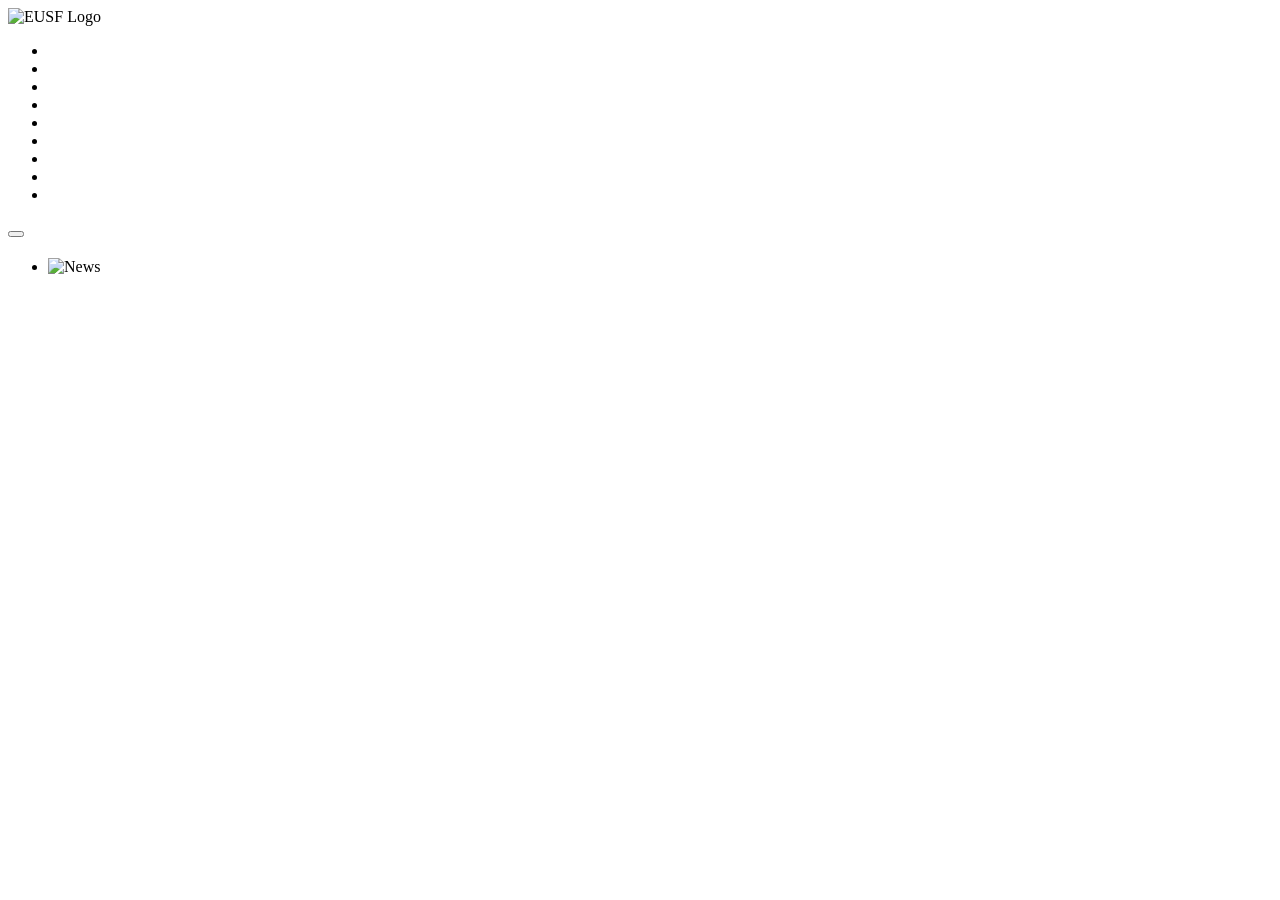
==== index.html @ d33cab5d "part 1" ====
<!DOCTYPE html>
<html lang="en">
<head>
<meta charset="UTF-8">
<meta name="viewport" content="width=device-width, initial-scale=1.0">
<link rel="stylesheet" href="style.css">
<title>EUSF | News</title>
</head>
<body class="news-page">
<header class="header">
<div class="logo">
<img src="img/event34.png" alt="EUSF Logo">
</div>

<nav class="nav">
<ul>
<li><a href="#" id="nav-home"></a></li>
<li><a href="index.html" id="nav-news"></a></li>
<li><a href="events.html" id="nav-events"></a></li>
<li><a href="#" id="nav-universities"></a></li>
<li><a href="#" id="nav-matches"></a></li>
<li><a href="#" id="nav-shield"></a></li>
<li><a href="#" id="nav-medals"></a></li>
<li><a href="#" id="nav-about"></a></li>
<li><a href="#" id="nav-contact"></a></li>
</ul>
</nav>
<button id="live-btn"></button>
</header>
<main>
<section class="hero">
<div class="hero-text">
<h1 id="hero-title"></h1>
<p id="hero-description"></p>
</div>
<div class="breadcrumb">
<a href="#" id="breadcrumb-home"></a>
<span id="breadcrumb-news"></span>
</div>
</section>

<section class="top-news">
<div class="title">
<span id="featured-label"></span>
<h2 id="top-title"></h2>
<p id="top-description"></p>
<a href="#" id="view-all"></a>
</div>
<ul class="cards">
<li class="card">
<img id="top-img1" src="img/1.jpg" alt="News">
<div class="info">
<span id="top-tag1"></span>
<p id="top-date1"></p>
<h3 id="top-news1"></h3>
<a href="#" id="top-read1"></a>
</div>
</li>
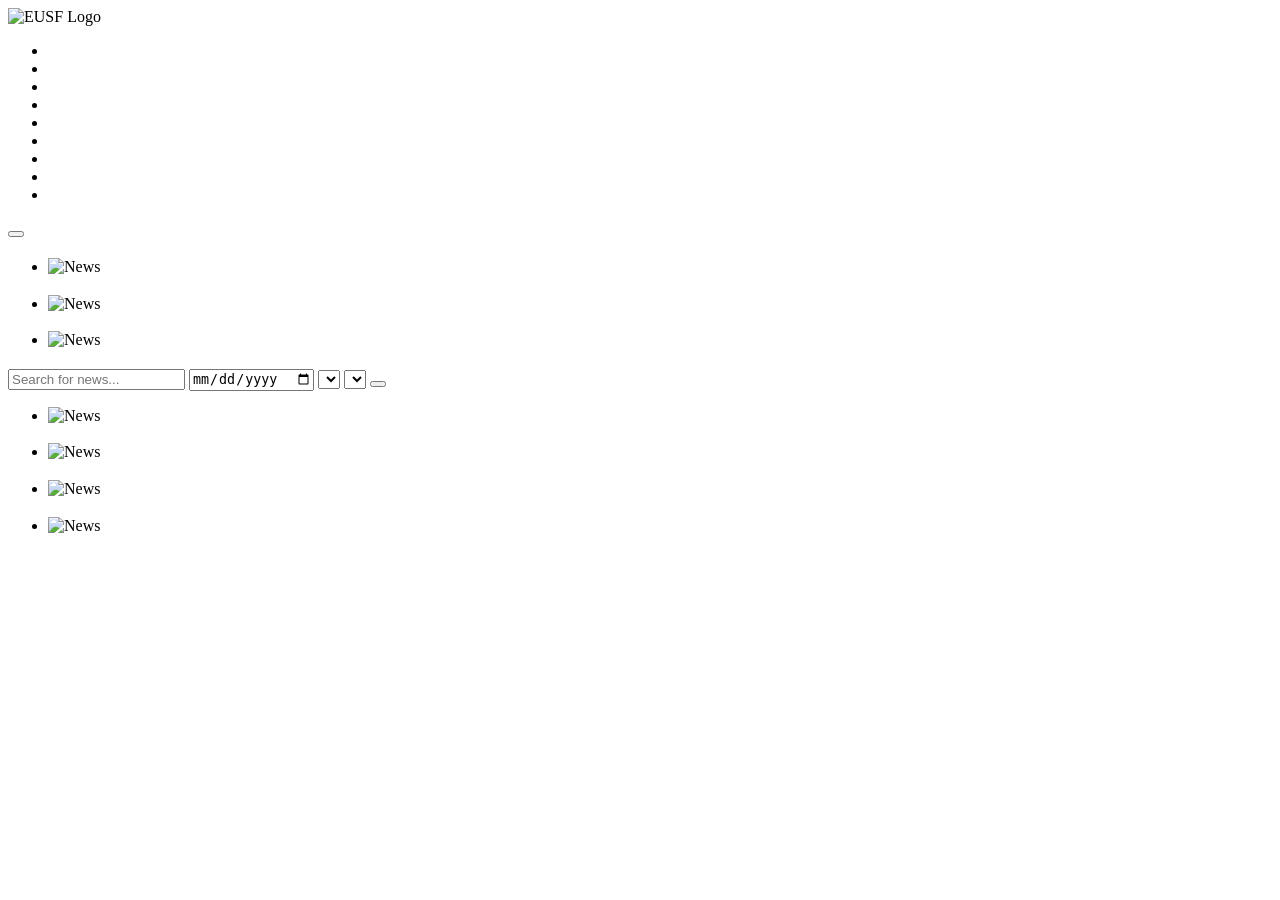
==== commit 173b2161: "page 1 part 2" ====
--- a/index.html
+++ b/index.html
@@ -56,3 +56,86 @@
 <a href="#" id="top-read1"></a>
 </div>
 </li>
+
+<li class="card">
+<img id="top-img2" src="img/2.jpg" alt="News">
+<div class="info">
+<span id="top-tag2"></span>
+<p id="top-date2"></p>
+<h3 id="top-news2"></h3>
+<a href="#" id="top-read2"></a>
+</div>
+</li>
+<li class="card">
+<img id="top-img3" src="img/3.jpg" alt="News">
+<div class="info">
+<span id="top-tag3"></span>
+<p id="top-date3"></p>
+<h3 id="top-news3"></h3>
+<a href="#" id="top-read3"></a>
+</div>
+</li>
+</ul>
+</section>
+
+
+<section class="browse-news">
+<div class="title">
+<span id="explore-label"></span>
+<h2 id="browse-title"></h2>
+<p id="browse-description"></p>
+</div>
+<div class="filters">
+<input type="text" id="search" placeholder="Search for news...">
+<input type="date" id="date">
+<select id="category">
+<option value="all" id="category-all"></option>
+<option value="Competitions" id="category-competitions"></option>
+<option value="Events" id="category-events"></option>
+<option value="Conferences" id="category-conferences"></option>
+</select>
+<select id="sort">
+<option id="sort-latest"></option>
+<option id="sort-oldest"></option>
+</select>
+<button id="filter-btn"></button>
+</div>
+<ul class="cards">
+<li class="card">
+<img src="img/4.jpg" alt="News">
+<div class="info">
+<span id="news-tag1"></span>
+<p id="news-date1"></p>
+<h3 id="news-title1"></h3>
+<a href="#" id="news-read1"></a>
+</div>
+</li>
+<li class="card">
+<img src="img/5.jpeg" alt="News">
+<div class="info">
+<span id="news-tag2"></span>
+<p id="news-date2"></p>
+<h3 id="news-title2"></h3>
+<a href="#" id="news-read2"></a>
+</div>
+</li>
+<li class="card">
+<img src="img/7.jpg" alt="News">
+<div class="info">
+<span id="news-tag3"></span>
+<p id="news-date3"></p>
+<h3 id="news-title3"></h3>
+<a href="#" id="news-read3"></a>
+</div>
+</li>
+<li class="card">
+<img src="img/10.jpg" alt="News">
+<div class="info">
+<span id="news-tag4"></span>
+<p id="news-date4"></p>
+<h3 id="news-title4"></h3>
+<a href="#" id="news-read4"></a>
+</div>
+</li>
+</ul>
+</section>
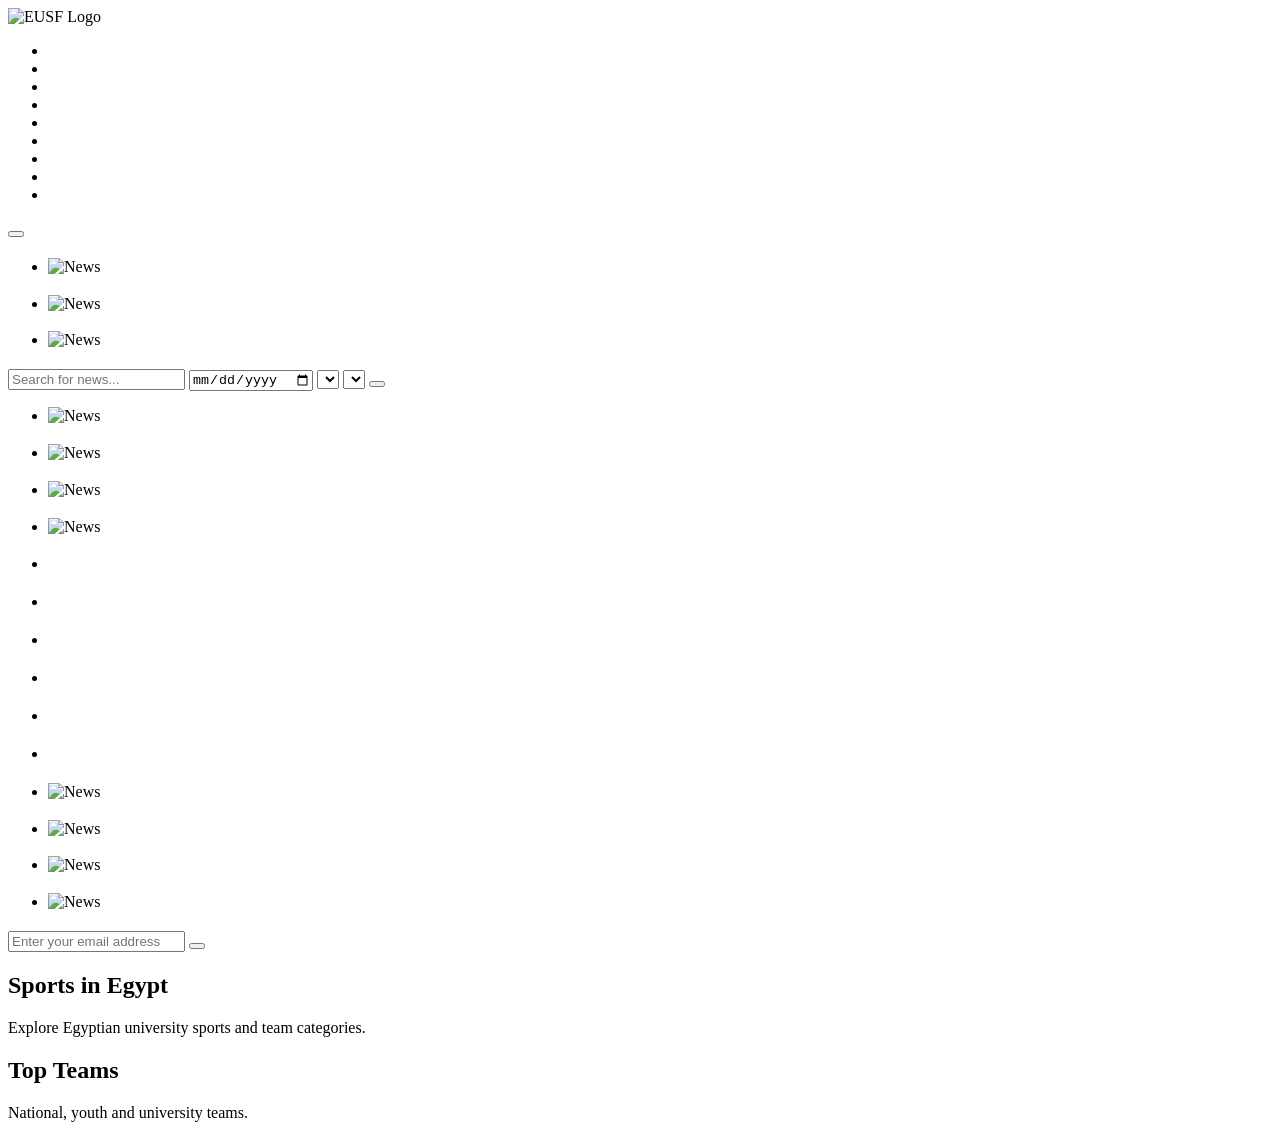
==== commit d5e4621e: "page 1 part 3" ====
--- a/index.html
+++ b/index.html
@@ -139,3 +139,99 @@
 </li>
 </ul>
 </section>
+<section class="categories">
+<div class="title">
+<span id="categories-label"></span>
+<h2 id="categories-title"></h2>
+<p id="categories-description"></p>
+</div>
+<ul class="category-cards">
+<li>
+<h3 id="cat-title1"></h3>
+<p id="cat-count1"></p>
+</li>
+<li>
+<h3 id="cat-title2"></h3>
+<p id="cat-count2"></p>
+</li>
+<li>
+<h3 id="cat-title3"></h3>
+<p id="cat-count3"></p>
+</li>
+<li>
+<h3 id="cat-title4"></h3>
+<p id="cat-count4"></p>
+</li>
+<li>
+<h3 id="cat-title5"></h3>
+<p id="cat-count5"></p>
+</li>
+<li>
+<h3 id="cat-title6"></h3>
+<p id="cat-count6"></p>
+</li>
+</ul>
+
+</section>
+
+<section class="timeline">
+<div class="title">
+<span id="timeline-label"></span>
+<h2 id="timeline-title"></h2>
+<p id="timeline-description"></p>
+<a href="#" id="timeline-link"></a>
+</div>
+<ul class="timeline-cards">
+<li class="card">
+<img src="img/1.jpg" alt="News">
+<div class="info">
+<span id="time-date1"></span>
+<h3 id="time-title1"></h3>
+</div>
+</li>
+<li class="card">
+<img src="img/3.jpg" alt="News">
+<div class="info">
+<span id="time-date2"></span>
+<h3 id="time-title2"></h3>
+</div>
+</li>
+<li class="card">
+<img src="img/7.jpg" alt="News">
+<div class="info">
+<span id="time-date3"></span>
+<h3 id="time-title3"></h3>
+</div>
+</li>
+<li class="card">
+<img src="img/10.jpg" alt="News">
+<div class="info">
+<span id="time-date4"></span>
+<h3 id="time-title4"></h3>
+</div>
+</li>
+<ul>
+</section>
+<section class="newsletter">
+<div class="newsletter-text">
+<span id="newsletter-label"></span>
+<h2 id="newsletter-title"></h2>
+<p id="newsletter-description"></p>
+</div>
+<div class="newsletter-form">
+<input type="email" id="email" placeholder="Enter your email address">
+<button id="subscribe-btn"></button>
+</div>
+<p id="subscribe-message"></p>
+
+</section>
+<section class="sports-teams-section">
+<h2>Sports in Egypt</h2>
+<p class="section-intro">Explore Egyptian university sports and team categories.</p>
+<ul class="sports-team-grid" id="sports-list"></ul>
+<h2>Top Teams</h2>
+<p class="section-intro">National, youth and university teams.</p>
+<ul class="sports-team-grid" id="teams-list"></ul>
+</section>
+
+</main>
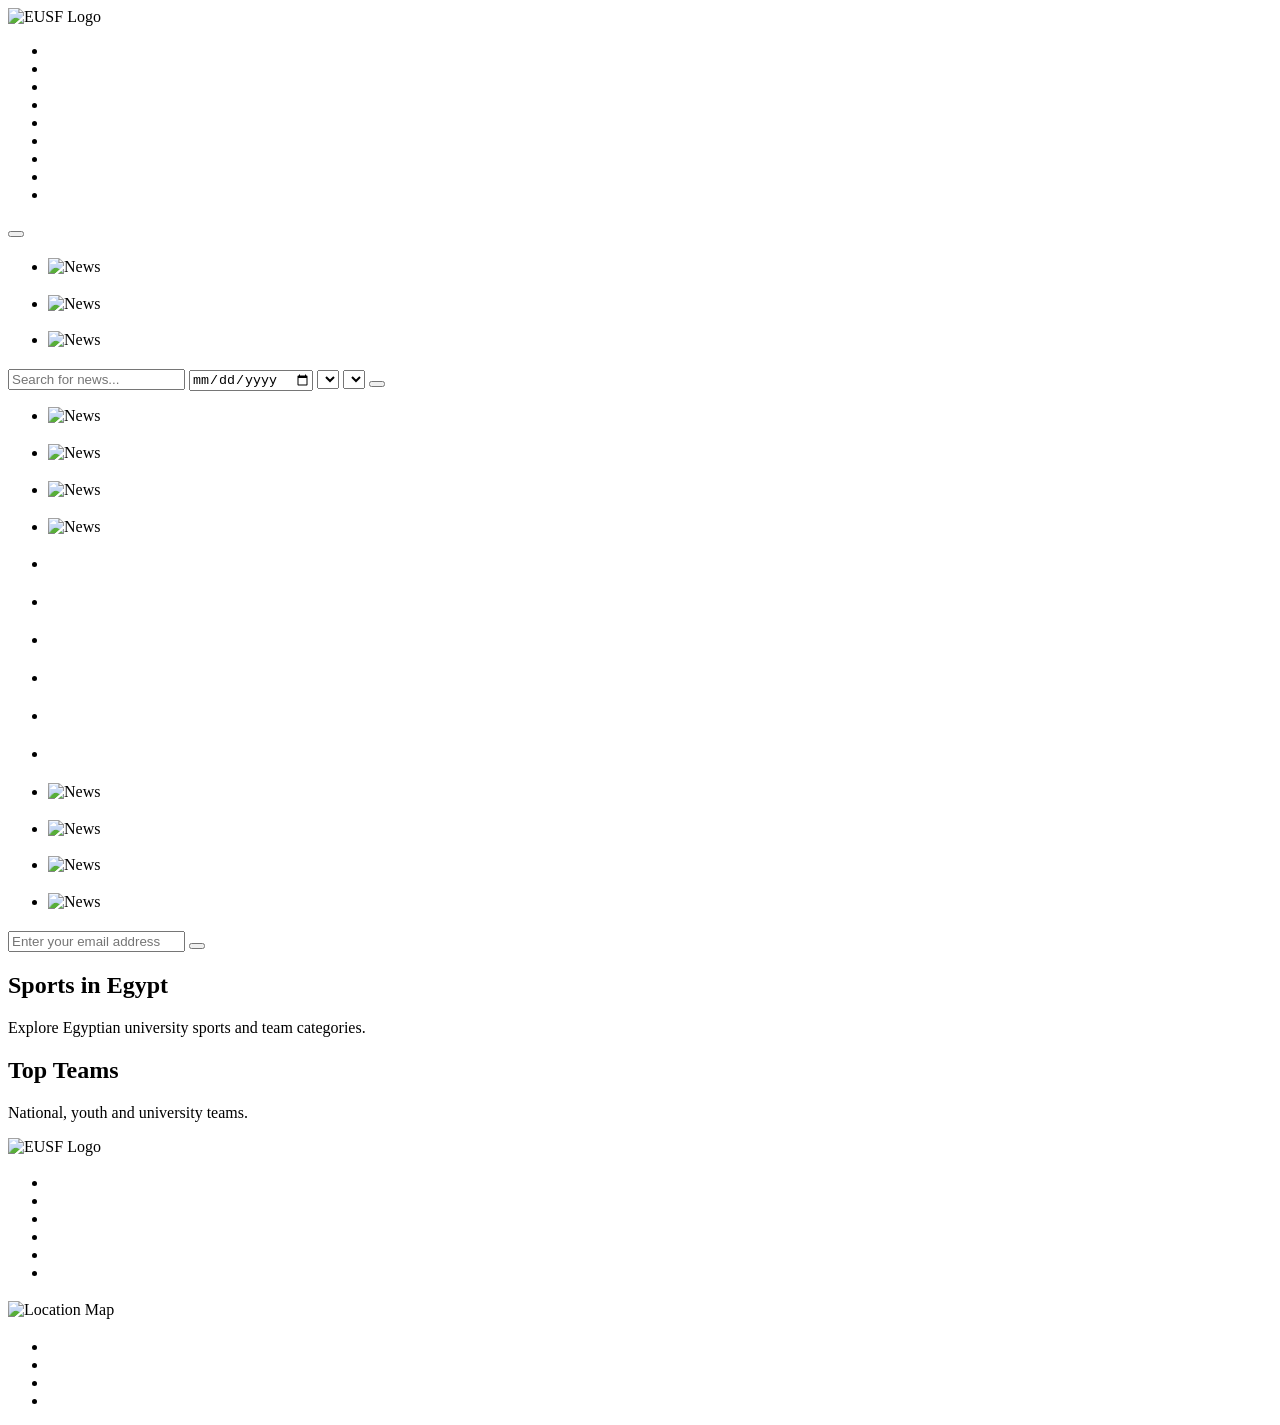
==== commit 49848ef1: "page 1 part 4" ====
--- a/index.html
+++ b/index.html
@@ -234,4 +234,40 @@
 <ul class="sports-team-grid" id="teams-list"></ul>
 </section>
 
-</main>+</main>
+<footer class="footer">
+<div class="footer-logo">
+<img src="img/event34.png" alt="EUSF Logo">
+<p id="footer-description"></p>
+</div>
+<div class="footer-links">
+<h3 id="footer-links-title"></h3>
+<ul>
+<li><a href="#" id="footer-home"></a></li>
+<li><a href="#" id="footer-about"></a></li>
+<li><a href="index.html" id="footer-news"></a></li>
+<li><a href="events.html" id="footer-events"></a></li>
+<li><a href="#" id="footer-universities"></a></li>
+<li><a href="#" id="footer-contact"></a></li>
+</ul>
+</div>
+<div class="footer-contact">
+<h3 id="footer-contact-title"></h3>
+<p id="footer-address"></p>
+<p id="footer-phone"></p>
+<p id="footer-email"></p>
+</div>
+<div class="footer-map">
+<img src="img/locationjpg.jpg" alt="Location Map">
+</div>
+<div class="footer-social">
+<h3 id="footer-social-title"></h3>
+<ul>
+<li><a href="#" id="facebook"></a></li>
+<li><a href="#" id="twitter"></a></li>
+<li><a href="#" id="youtube"></a></li>
+<li><a href="#" id="instagram"></a></li>
+</ul>
+</div>
+
+</footer>
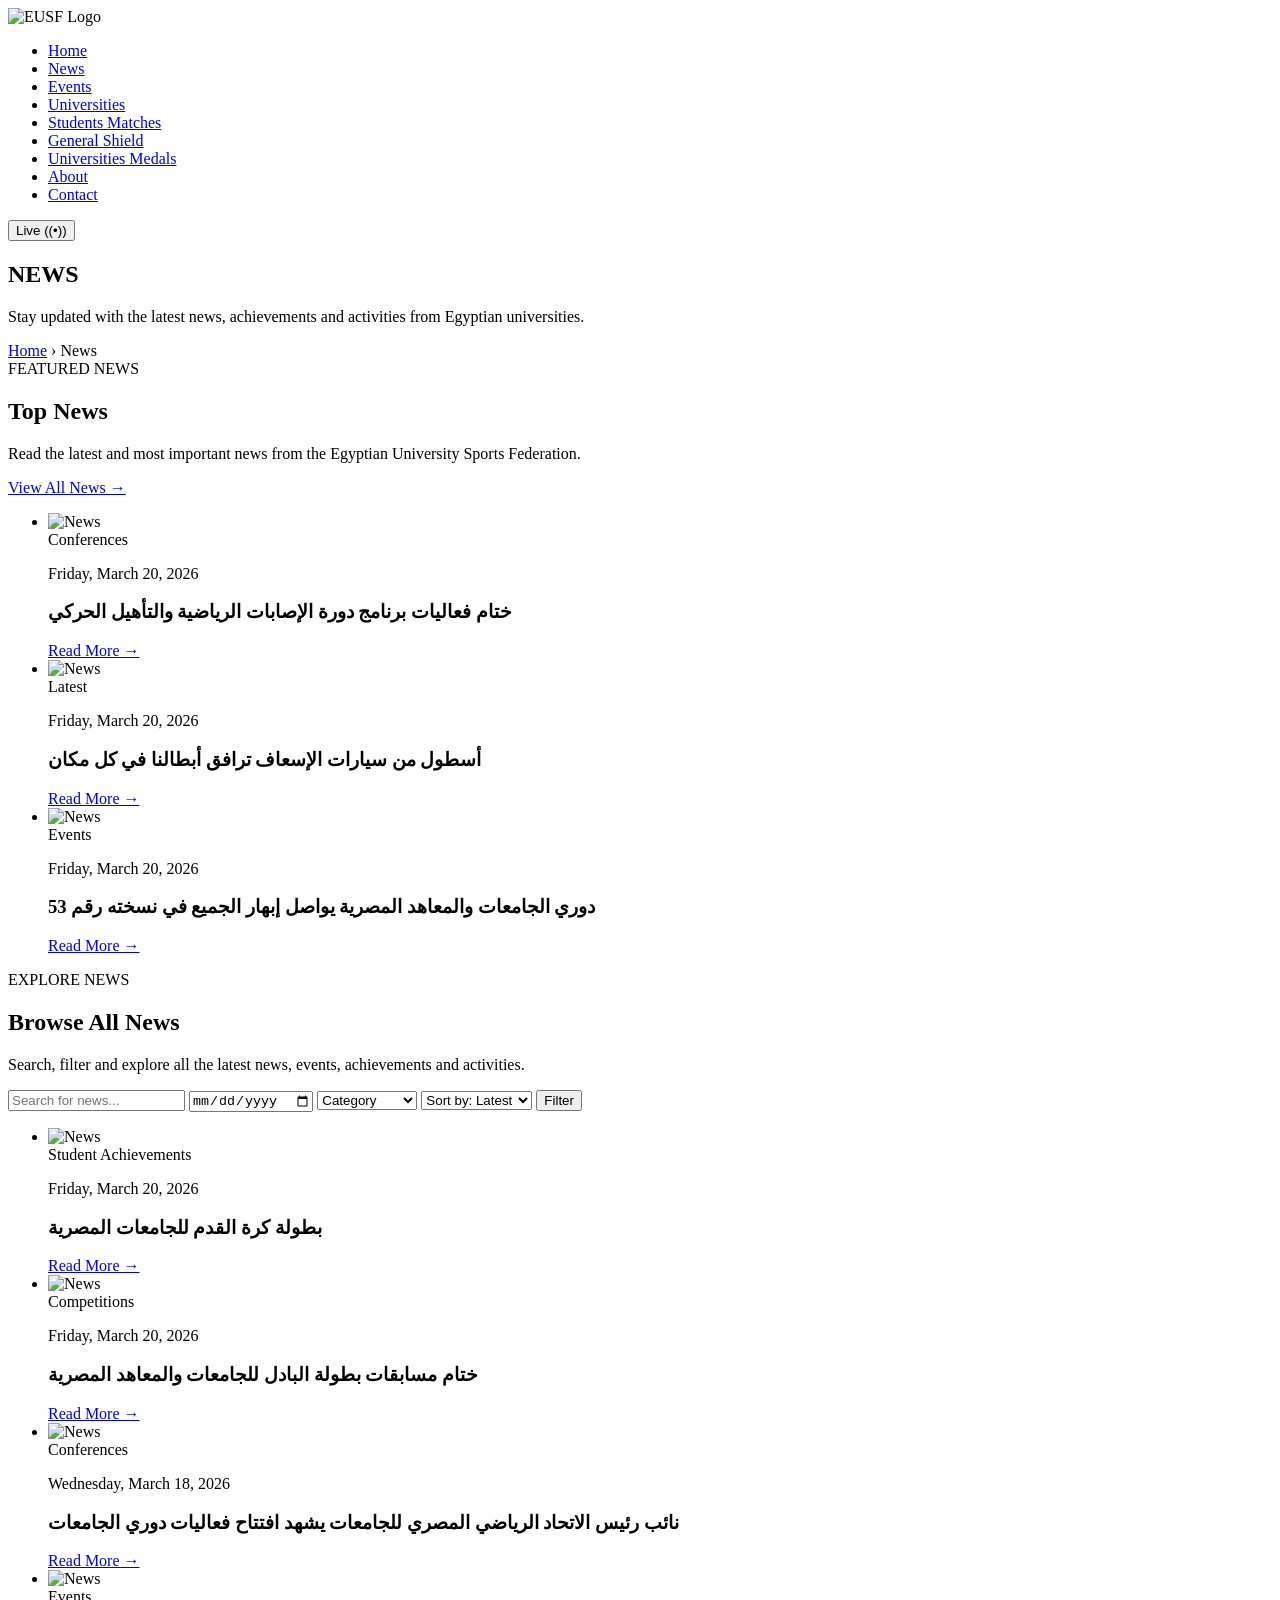
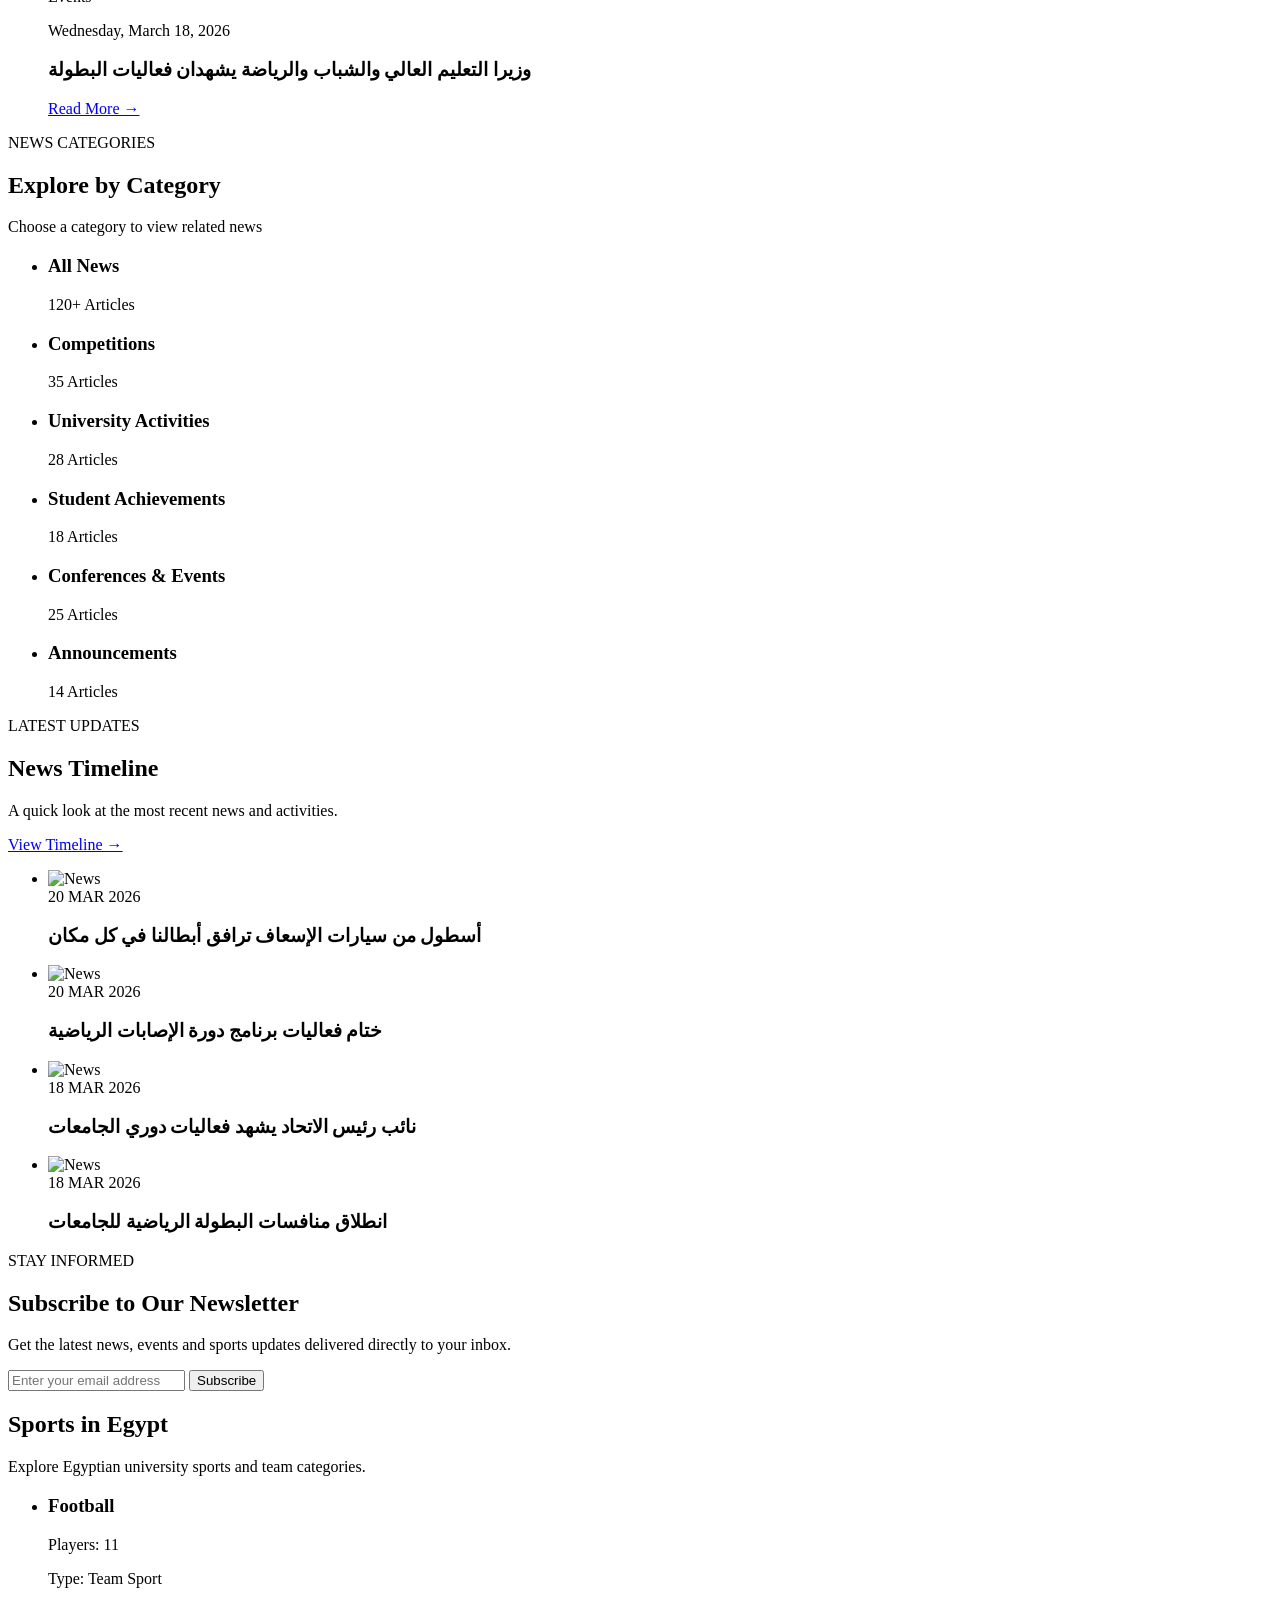
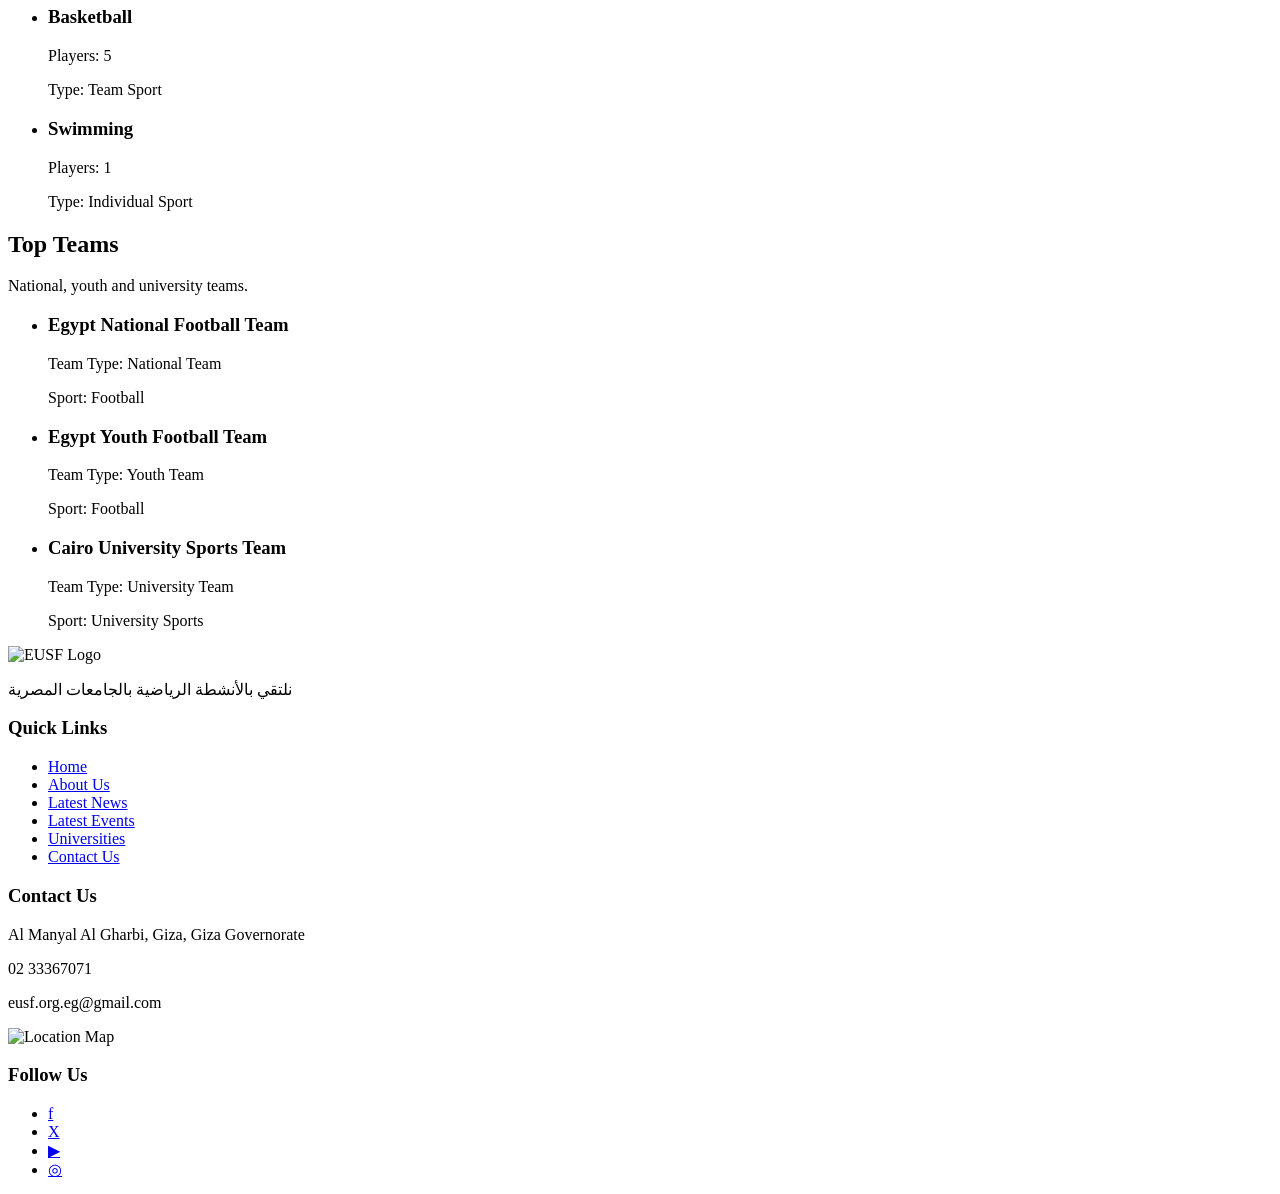
==== commit 71d43f4a: "page 1 part 7" ====
--- a/index.html
+++ b/index.html
@@ -270,4 +270,193 @@
 </ul>
 </div>
 
-</footer>+</footer>
+<script>
+
+document.getElementById("nav-home").innerHTML = "Home";
+document.getElementById("nav-news").innerHTML = "News";
+document.getElementById("nav-events").innerHTML = "Events";
+document.getElementById("nav-universities").innerHTML = "Universities";
+document.getElementById("nav-matches").innerHTML = "Students Matches";
+document.getElementById("nav-shield").innerHTML = "General Shield";
+document.getElementById("nav-medals").innerHTML = "Universities Medals";
+document.getElementById("nav-about").innerHTML = "About";
+document.getElementById("nav-contact").innerHTML = "Contact";
+document.getElementById("live-btn").innerHTML = "Live ((•))";
+
+document.getElementById("hero-title").innerHTML = "NEWS";
+document.getElementById("hero-description").innerHTML = "Stay updated with the latest news, achievements and activities from Egyptian universities.";
+document.getElementById("breadcrumb-home").innerHTML = "Home";
+document.getElementById("breadcrumb-news").innerHTML = " › News";
+
+document.getElementById("featured-label").innerHTML = "FEATURED NEWS";
+document.getElementById("top-title").innerHTML = "Top News";
+document.getElementById("top-description").innerHTML = "Read the latest and most important news from the Egyptian University Sports Federation.";
+document.getElementById("view-all").innerHTML = "View All News →";
+
+let topTitles = [
+"أسطول من سيارات الإسعاف ترافق أبطالنا في كل مكان",
+"دوري الجامعات والمعاهد المصرية يواصل إبهار الجميع في نسخته رقم 53",
+"ختام فعاليات برنامج دورة الإصابات الرياضية والتأهيل الحركي"
+];
+
+let topImages = [
+"img/1.jpg",
+"img/2.jpg",
+"img/3.jpg"
+];
+
+let topTags = [
+"Latest",
+"Events",
+"Conferences"
+];
+
+let random = Math.floor(Math.random() * 3);
+
+document.getElementById("top-img1").src = topImages[random];
+document.getElementById("top-news1").innerHTML = topTitles[random];
+document.getElementById("top-tag1").innerHTML = topTags[random];
+
+document.getElementById("top-img2").src = topImages[(random + 1) % 3];
+document.getElementById("top-news2").innerHTML = topTitles[(random + 1) % 3];
+document.getElementById("top-tag2").innerHTML = topTags[(random + 1) % 3];
+
+document.getElementById("top-img3").src = topImages[(random + 2) % 3];
+document.getElementById("top-news3").innerHTML = topTitles[(random + 2) % 3];
+document.getElementById("top-tag3").innerHTML = topTags[(random + 2) % 3];
+
+document.getElementById("top-date1").innerHTML = "Friday, March 20, 2026";
+document.getElementById("top-date2").innerHTML = "Friday, March 20, 2026";
+document.getElementById("top-date3").innerHTML = "Friday, March 20, 2026";
+
+document.getElementById("top-read1").innerHTML = "Read More →";
+document.getElementById("top-read2").innerHTML = "Read More →";
+document.getElementById("top-read3").innerHTML = "Read More →";
+document.getElementById("explore-label").innerHTML = "EXPLORE NEWS";
+document.getElementById("browse-title").innerHTML = "Browse All News";
+document.getElementById("browse-description").innerHTML = "Search, filter and explore all the latest news, events, achievements and activities.";
+
+document.getElementById("category-all").innerHTML = "Category";
+document.getElementById("category-competitions").innerHTML = "Competitions";
+document.getElementById("category-events").innerHTML = "Events";
+document.getElementById("category-conferences").innerHTML = "Conferences";
+document.getElementById("sort-latest").innerHTML = "Sort by: Latest";
+document.getElementById("sort-oldest").innerHTML = "Sort by: Oldest";
+document.getElementById("filter-btn").innerHTML = "Filter";
+
+document.getElementById("news-tag1").innerHTML = "Student Achievements";
+document.getElementById("news-tag2").innerHTML = "Competitions";
+document.getElementById("news-tag3").innerHTML = "Conferences";
+document.getElementById("news-tag4").innerHTML = "Events";
+
+document.getElementById("news-date1").innerHTML = "Friday, March 20, 2026";
+document.getElementById("news-date2").innerHTML = "Friday, March 20, 2026";
+document.getElementById("news-date3").innerHTML = "Wednesday, March 18, 2026";
+document.getElementById("news-date4").innerHTML = "Wednesday, March 18, 2026";
+
+document.getElementById("news-title1").innerHTML = "بطولة كرة القدم للجامعات المصرية";
+document.getElementById("news-title2").innerHTML = "ختام مسابقات بطولة البادل للجامعات والمعاهد المصرية";
+document.getElementById("news-title3").innerHTML = "نائب رئيس الاتحاد الرياضي المصري للجامعات يشهد افتتاح فعاليات دوري الجامعات";
+document.getElementById("news-title4").innerHTML = "وزيرا التعليم العالي والشباب والرياضة يشهدان فعاليات البطولة";
+
+document.getElementById("news-read1").innerHTML = "Read More →";
+document.getElementById("news-read2").innerHTML = "Read More →";
+document.getElementById("news-read3").innerHTML = "Read More →";
+document.getElementById("news-read4").innerHTML = "Read More →";
+
+document.getElementById("categories-label").innerHTML = "NEWS CATEGORIES";
+document.getElementById("categories-title").innerHTML = "Explore by Category";
+document.getElementById("categories-description").innerHTML = "Choose a category to view related news";
+document.getElementById("cat-title1").innerHTML = "All News";
+document.getElementById("cat-title2").innerHTML = "Competitions";
+document.getElementById("cat-title3").innerHTML = "University Activities";
+document.getElementById("cat-title4").innerHTML = "Student Achievements";
+document.getElementById("cat-title5").innerHTML = "Conferences & Events";
+document.getElementById("cat-title6").innerHTML = "Announcements";
+
+document.getElementById("cat-count1").innerHTML = "120+ Articles";
+document.getElementById("cat-count2").innerHTML = "35 Articles";
+document.getElementById("cat-count3").innerHTML = "28 Articles";
+document.getElementById("cat-count4").innerHTML = "18 Articles";
+document.getElementById("cat-count5").innerHTML = "25 Articles";
+document.getElementById("cat-count6").innerHTML = "14 Articles";
+
+document.getElementById("timeline-label").innerHTML = "LATEST UPDATES";
+document.getElementById("timeline-title").innerHTML = "News Timeline";
+document.getElementById("timeline-description").innerHTML = "A quick look at the most recent news and activities.";
+document.getElementById("timeline-link").innerHTML = "View Timeline →";
+
+document.getElementById("time-date1").innerHTML = "20 MAR 2026";
+document.getElementById("time-date2").innerHTML = "20 MAR 2026";
+document.getElementById("time-date3").innerHTML = "18 MAR 2026";
+document.getElementById("time-date4").innerHTML = "18 MAR 2026";
+
+document.getElementById("time-title1").innerHTML = "أسطول من سيارات الإسعاف ترافق أبطالنا في كل مكان";
+document.getElementById("time-title2").innerHTML = "ختام فعاليات برنامج دورة الإصابات الرياضية";
+document.getElementById("time-title3").innerHTML = "نائب رئيس الاتحاد يشهد فعاليات دوري الجامعات";
+document.getElementById("time-title4").innerHTML = "انطلاق منافسات البطولة الرياضية للجامعات";
+
+document.getElementById("newsletter-label").innerHTML = "STAY INFORMED";
+document.getElementById("newsletter-title").innerHTML = "Subscribe to Our Newsletter";
+document.getElementById("newsletter-description").innerHTML = "Get the latest news, events and sports updates delivered directly to your inbox.";
+document.getElementById("subscribe-btn").innerHTML = "Subscribe";
+
+document.getElementById("footer-description").innerHTML = "نلتقي بالأنشطة الرياضية بالجامعات المصرية";
+
+document.getElementById("footer-links-title").innerHTML = "Quick Links";
+document.getElementById("footer-home").innerHTML = "Home";
+document.getElementById("footer-about").innerHTML = "About Us";
+document.getElementById("footer-news").innerHTML = "Latest News";
+document.getElementById("footer-events").innerHTML = "Latest Events";
+document.getElementById("footer-universities").innerHTML = "Universities";
+document.getElementById("footer-contact").innerHTML = "Contact Us";
+
+document.getElementById("footer-contact-title").innerHTML = "Contact Us";
+document.getElementById("footer-address").innerHTML = "Al Manyal Al Gharbi, Giza, Giza Governorate";
+document.getElementById("footer-phone").innerHTML = "02 33367071";
+document.getElementById("footer-email").innerHTML = "eusf.org.eg@gmail.com";
+
+document.getElementById("footer-social-title").innerHTML = "Follow Us";
+document.getElementById("facebook").innerHTML = "f";
+document.getElementById("twitter").innerHTML = "X";
+document.getElementById("youtube").innerHTML = "▶";
+document.getElementById("instagram").innerHTML = "◎";
+
+let sports = [
+{ name: "Football", players: 11, category: "Team Sport" },
+{ name: "Basketball", players: 5, category: "Team Sport" },
+{ name: "Swimming", players: 1, category: "Individual Sport" }
+];
+let topTeams = [
+{ name: "Egypt National Football Team", type: "National Team", sport: "Football" },
+{ name: "Egypt Youth Football Team", type: "Youth Team", sport: "Football" },
+{ name: "Cairo University Sports Team", type: "University Team", sport: "University Sports" }
+];
+
+for (let i = 0; i < sports.length; i++) {
+document.getElementById("sports-list").innerHTML +=
+'<li class="sports-team-card"><h3>' + sports[i].name + '</h3><p>Players: ' +
+sports[i].players + '</p><p>Type: ' + sports[i].category + '</p></li>';
+}
+
+for (let i = 0; i < topTeams.length; i++) {
+document.getElementById("teams-list").innerHTML +=
+'<li class="sports-team-card"><h3>' + topTeams[i].name + '</h3><p>Team Type: ' +
+topTeams[i].type + '</p><p>Sport: ' + topTeams[i].sport + '</p></li>';
+}
+
+let themeButton = document.getElementById("theme-btn");
+themeButton.addEventListener("click", function () {
+document.body.classList.toggle("dark-mode");
+if (document.body.classList.contains("dark-mode")) {
+themeButton.innerHTML = "☀ Light Mode";
+} else {
+themeButton.innerHTML = "☾ Dark Mode";
+}
+});
+
+</script>
+
+</body>
+</html>
